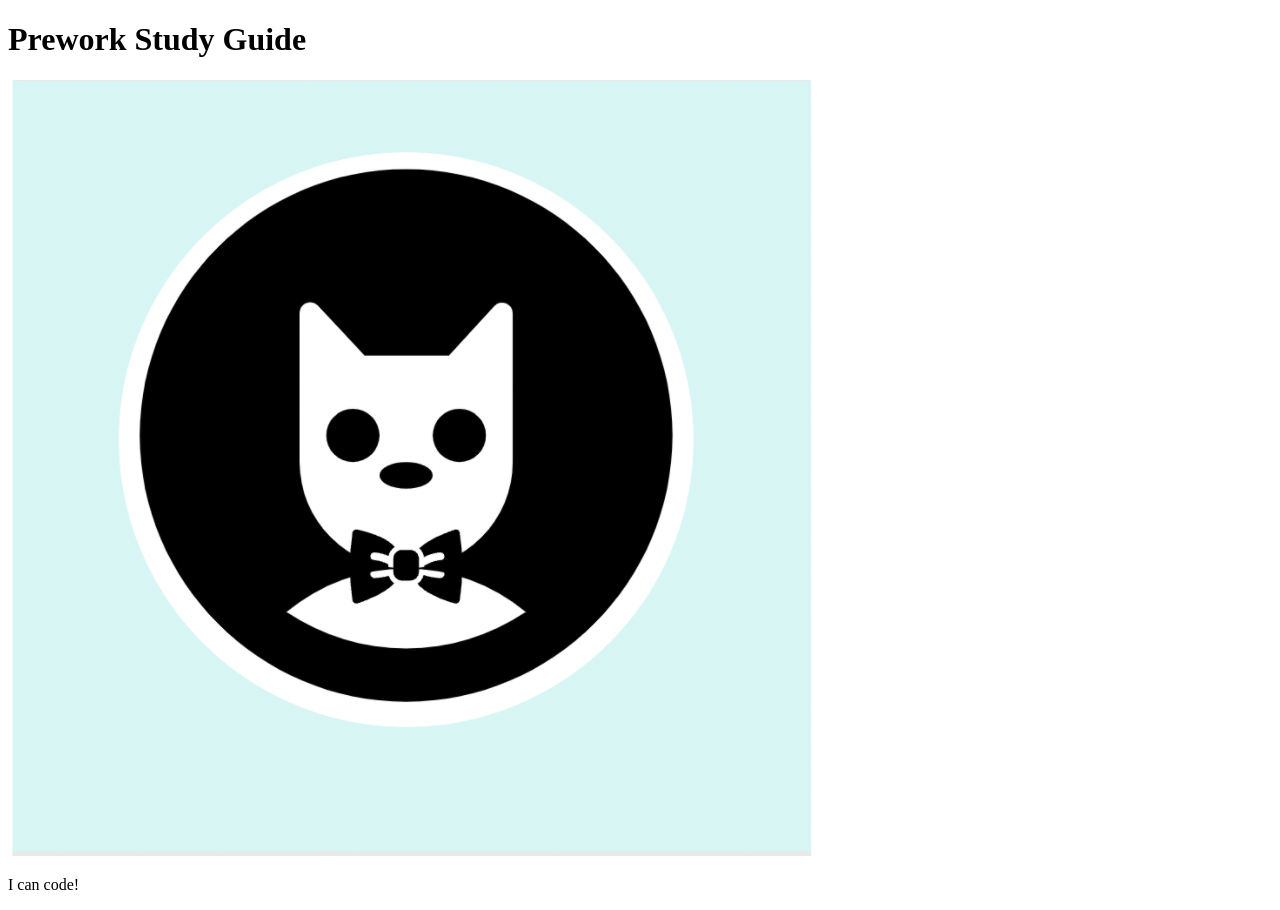
==== prework-study-guide/index.html @ b388203a "add starter code" ====
<!DOCTYPE html>
<html lang="en">
  <head>
    <meta charset="UTF-8" />
    <meta http-equiv="X-UA-Compatible" content="IE=edge" />
    <meta name="viewport" content="width=device-width, initial-scale=1.0" />
    <title>Prework Study Guide</title>
  </head>
  <body>
    <header id="top">
      <h1>Prework Study Guide</h1>
      <img src="./assets/bowtie-cat.png" alt="Profile image of cat wearing a bow tie." />
    </header>
    <main>
      <!-- Student code goes here -->
    </main>

    <footer>
      <p>I can code!</p>
    </footer>
  </body>
</html>
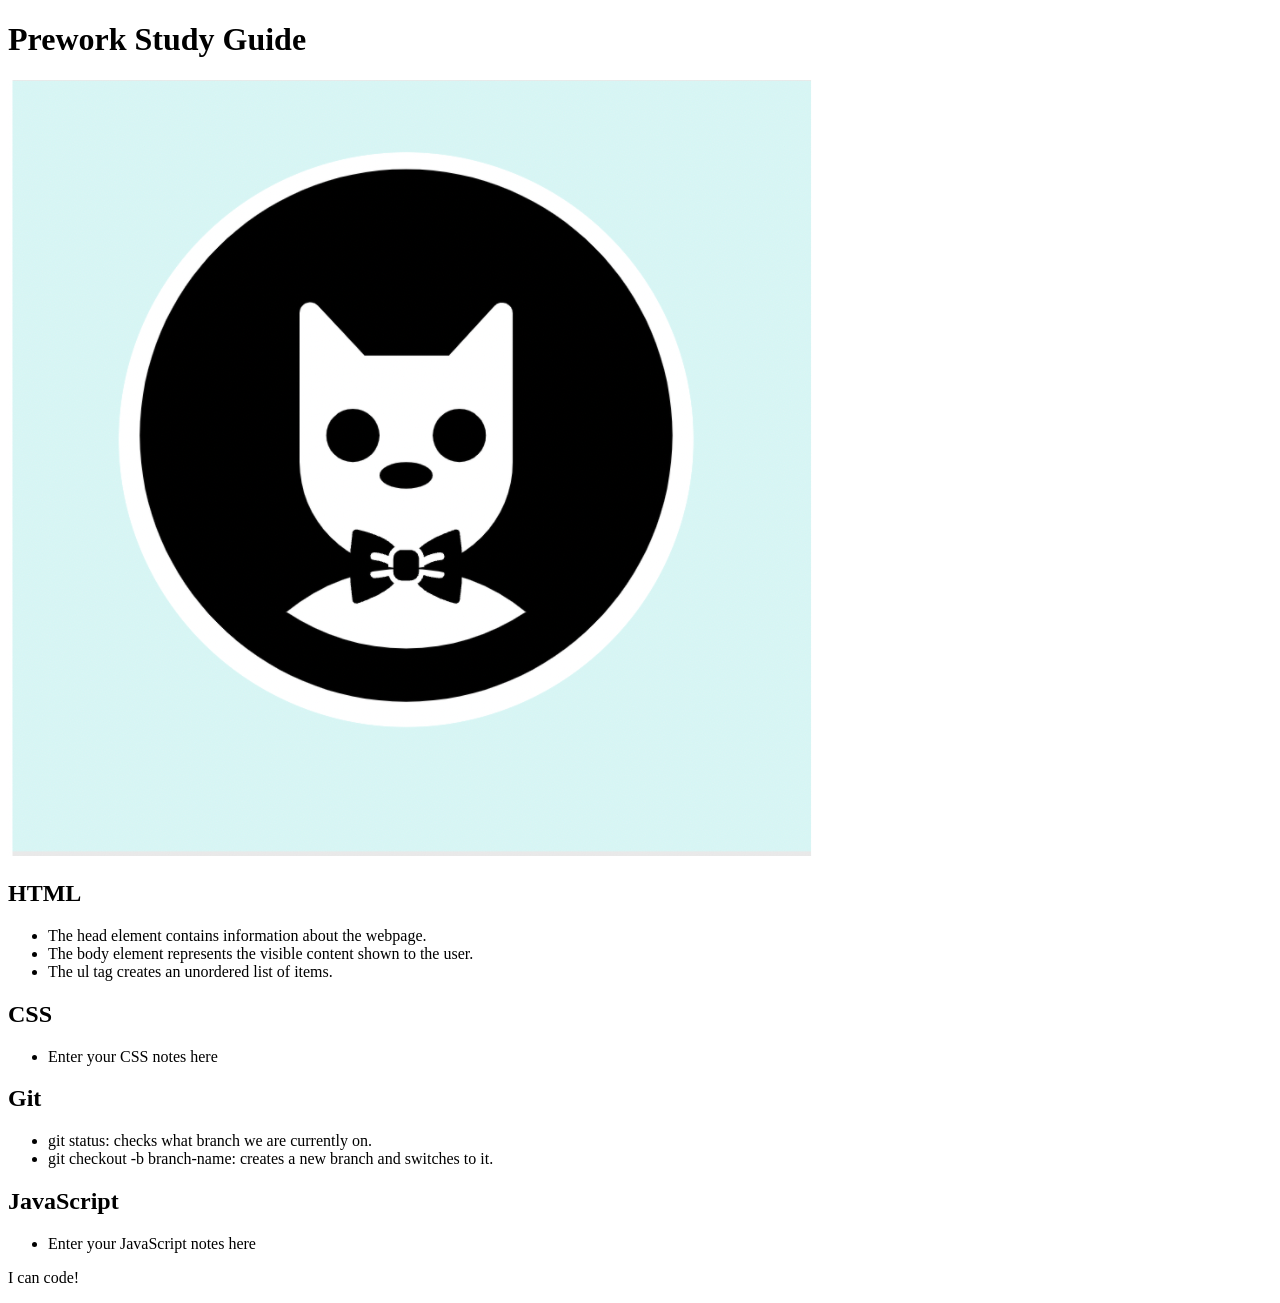
==== commit 2b096fb4: "added code to HTML file" ====
--- a/prework-study-guide/index.html
+++ b/prework-study-guide/index.html
@@ -12,7 +12,58 @@
       <img src="./assets/bowtie-cat.png" alt="Profile image of cat wearing a bow tie." />
     </header>
     <main>
-      <!-- Student code goes here -->
+      <section class="card" id="html-section">
+
+        <h2>HTML</h2>
+
+          <ul>
+
+            <li>The head element contains information about the webpage.</li>
+          
+            <li>The body element represents the visible content shown to the user.</li>
+
+            <li>The ul tag creates an unordered list of items.</li>
+
+          </ul>
+
+      </section>
+
+      <section class="card" id="css-section">
+
+        <h2>CSS</h2>
+
+        <ul>
+
+          <li>Enter your CSS notes here</li>
+
+        </ul>
+
+      </section>
+
+      <section class="card" id="git-section">
+
+        <h2>Git</h2>
+        <ul>
+          <li>git status: checks what branch we are currently on.</li>
+
+          <li>git checkout -b branch-name: creates a new branch and switches to it.</li>
+
+        </ul>
+
+      </section>
+
+      <section class="card" id="javascript-section">
+
+        <h2>JavaScript</h2>
+
+        <ul>
+
+          <li>Enter your JavaScript notes here</li>
+
+        </ul>
+
+      </section>
+      
     </main>
 
     <footer>
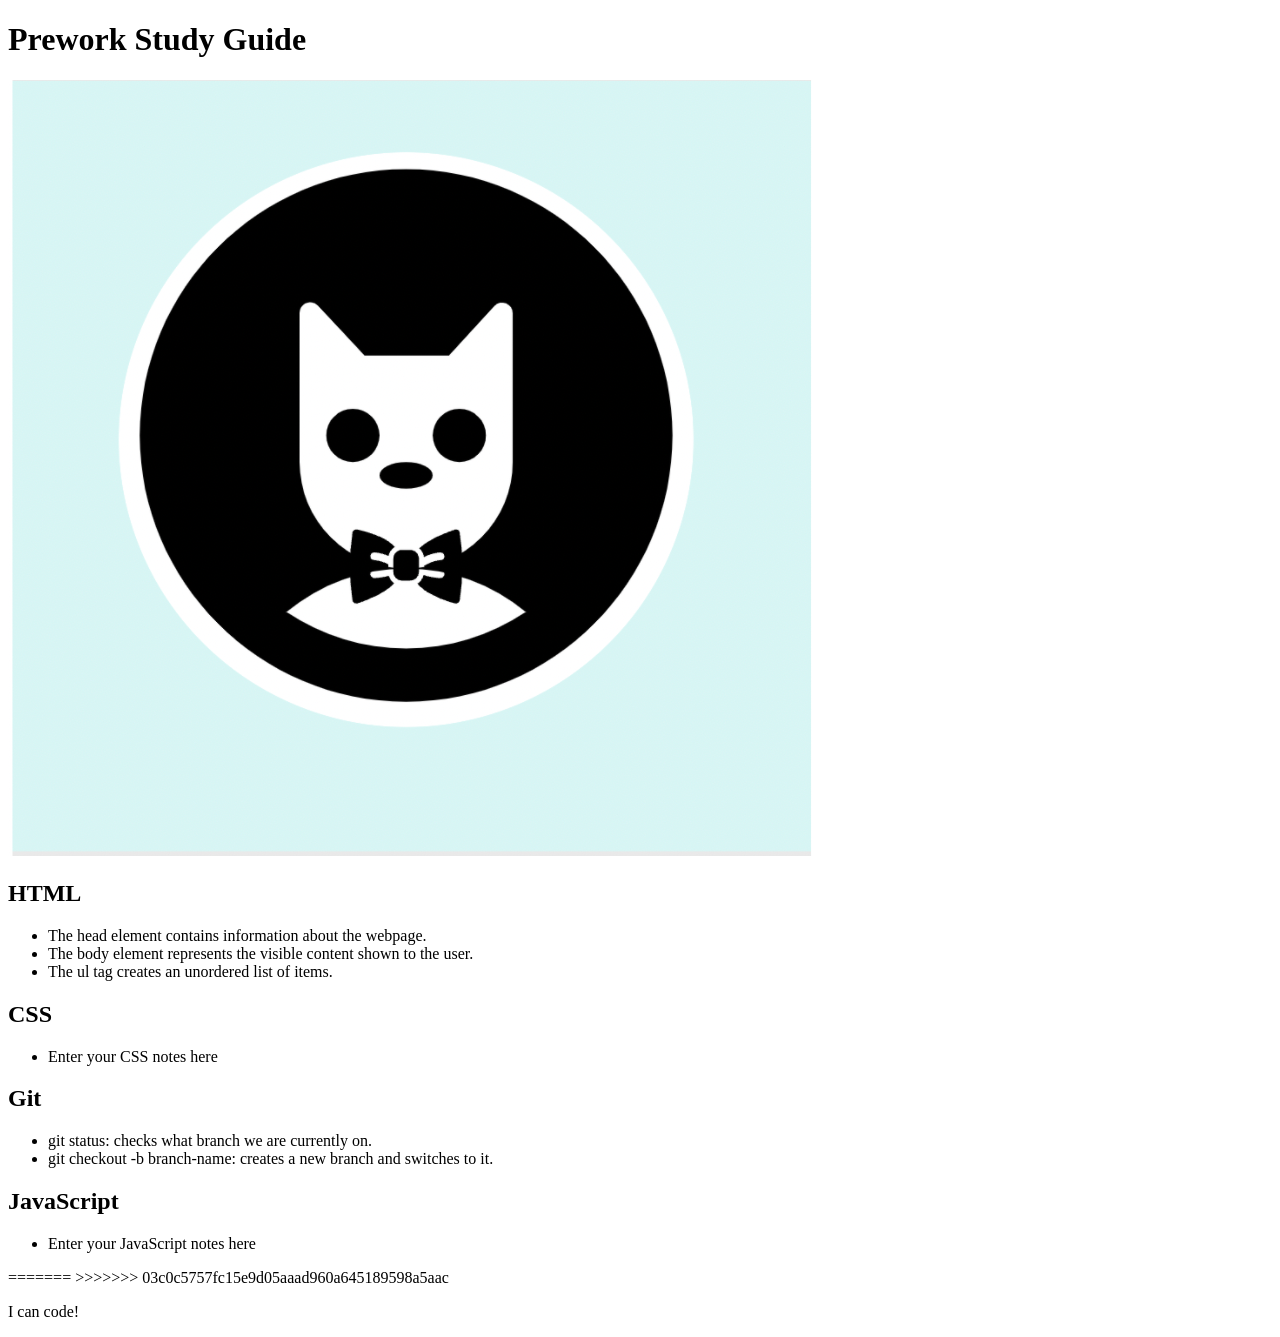
==== commit 1f98a799: "added code to HTML file" ====
--- a/prework-study-guide/index.html
+++ b/prework-study-guide/index.html
@@ -11,7 +11,10 @@
       <h1>Prework Study Guide</h1>
       <img src="./assets/bowtie-cat.png" alt="Profile image of cat wearing a bow tie." />
     </header>
+
+    
     <main>
+
       <section class="card" id="html-section">
 
         <h2>HTML</h2>
@@ -64,6 +67,9 @@
 
       </section>
       
+=======
+      <!-- Student code goes here -->
+>>>>>>> 03c0c5757fc15e9d05aaad960a645189598a5aac
     </main>
 
     <footer>
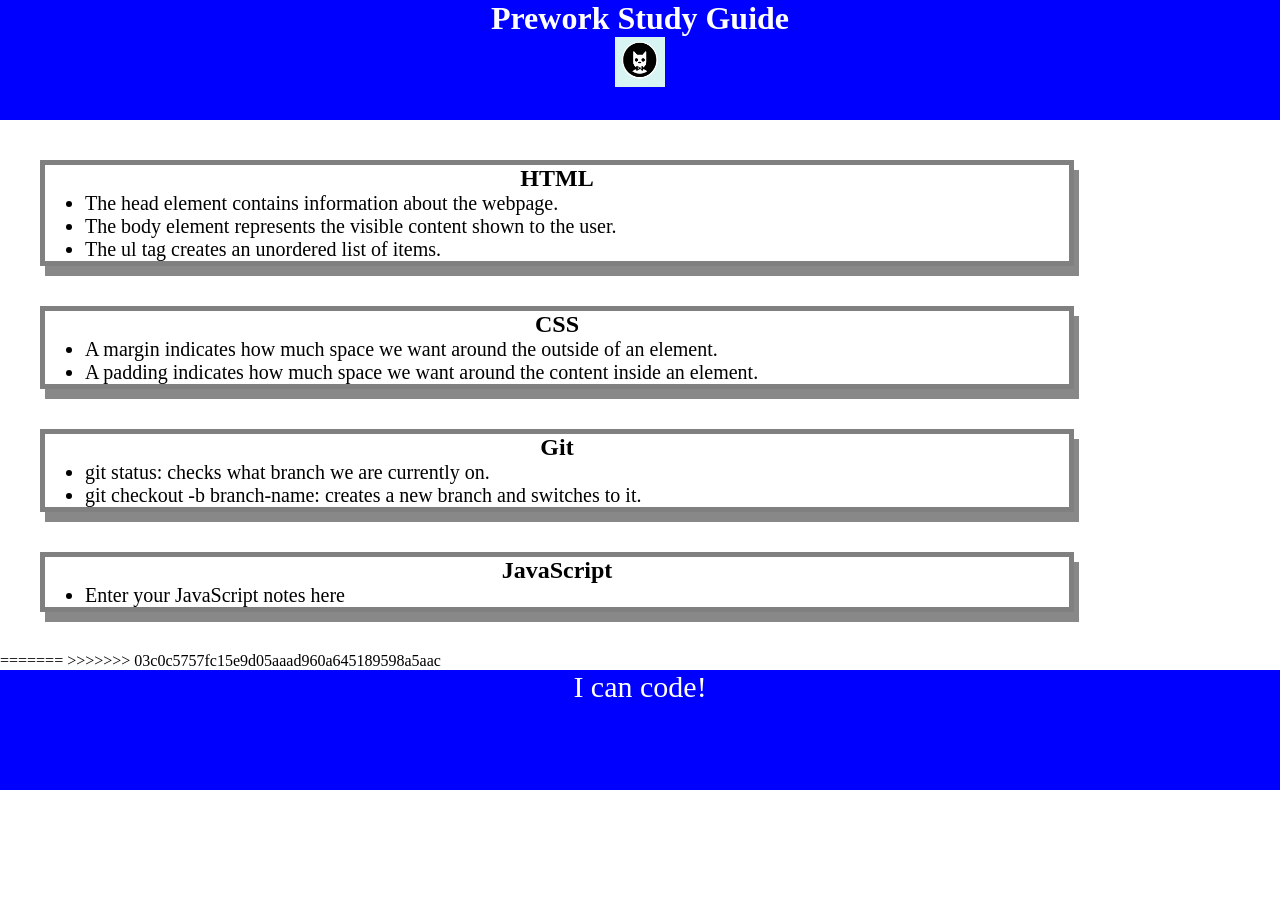
==== commit 60076467: "added CSS to project" ====
--- a/prework-study-guide/index.html
+++ b/prework-study-guide/index.html
@@ -4,6 +4,7 @@
     <meta charset="UTF-8" />
     <meta http-equiv="X-UA-Compatible" content="IE=edge" />
     <meta name="viewport" content="width=device-width, initial-scale=1.0" />
+    <link rel="stylesheet" href="./assets/style.css">
     <title>Prework Study Guide</title>
   </head>
   <body>
@@ -37,7 +38,9 @@
 
         <ul>
 
-          <li>Enter your CSS notes here</li>
+          <li>A margin indicates how much space we want around the outside of an element.</li>
+
+          <li>A padding indicates how much space we want around the content inside an element.</li>
 
         </ul>
 
--- a/prework-study-guide/assets/style.css
+++ b/prework-study-guide/assets/style.css
@@ -0,0 +1,67 @@
+* {
+    margin: 0;
+
+    padding: 0;
+
+}
+
+header,
+
+footer {
+    width: 100%;
+
+    height: 120px;
+
+    background-color: blue;
+    
+    color: white;
+
+}
+
+h1,
+ 
+h2 {
+
+    text-align: center;
+}
+
+img {
+    
+    display: block;
+
+    height: 50px;
+
+    width: 50px;
+
+    margin-left: auto;
+
+    margin-right: auto;
+
+}
+
+ul {
+
+    padding-left: 40px;
+
+    font-size: 20px;
+
+}
+
+p {
+
+    text-align: center;
+
+    font-size: 30px;
+    
+}
+
+.card {
+    width: 80%;
+
+    margin: 40px;
+
+    border: 5px solid grey;
+
+    box-shadow: 5px 10px #888888;
+
+}
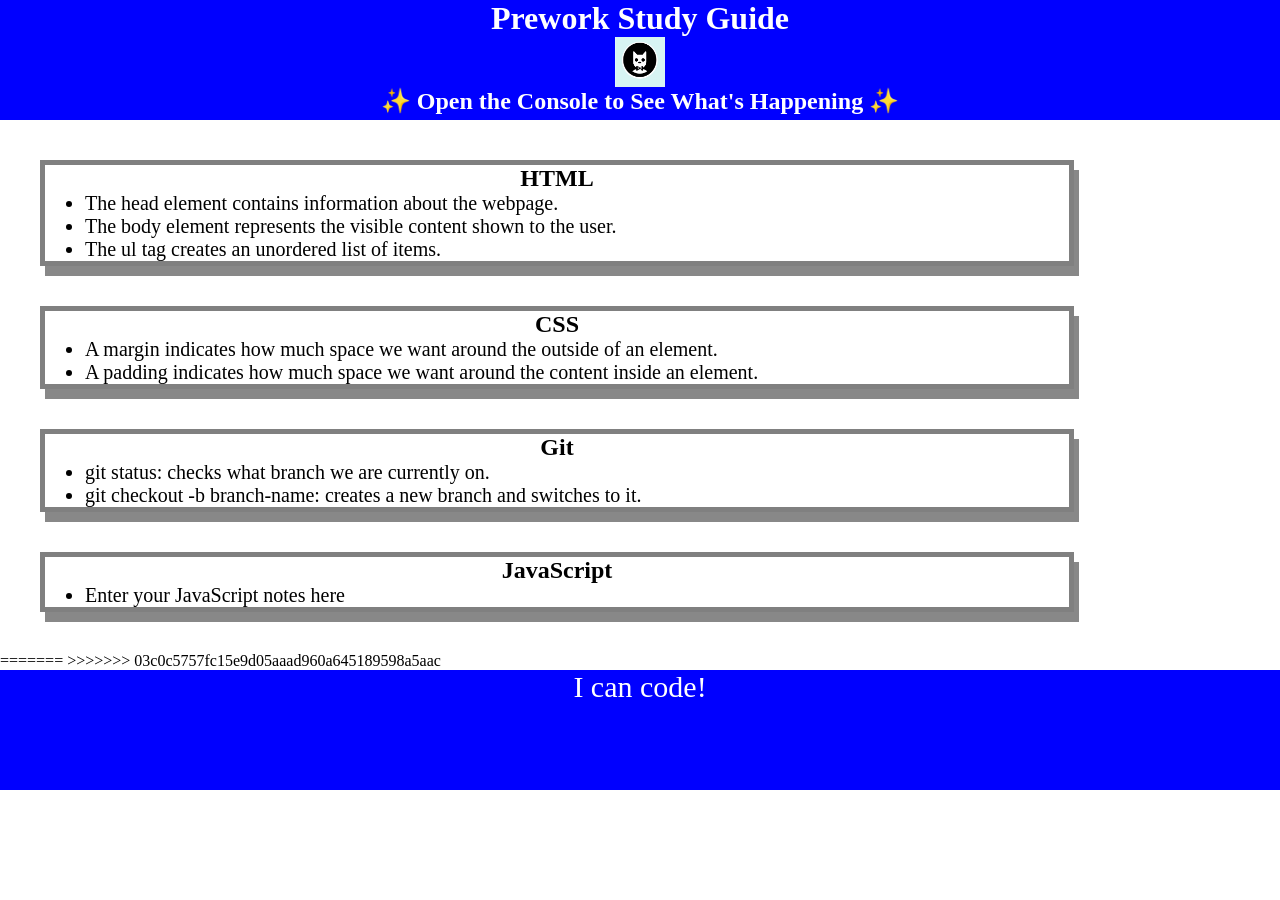
==== commit 7524b5fa: "added array and for loop to project" ====
--- a/prework-study-guide/index.html
+++ b/prework-study-guide/index.html
@@ -11,6 +11,7 @@
     <header id="top">
       <h1>Prework Study Guide</h1>
       <img src="./assets/bowtie-cat.png" alt="Profile image of cat wearing a bow tie." />
+      <h2>✨ Open the Console to See What's Happening ✨</h2>
     </header>
 
     
@@ -78,5 +79,8 @@
     <footer>
       <p>I can code!</p>
     </footer>
+
+    <script src="./assets/script.js"></script>
+
   </body>
 </html>
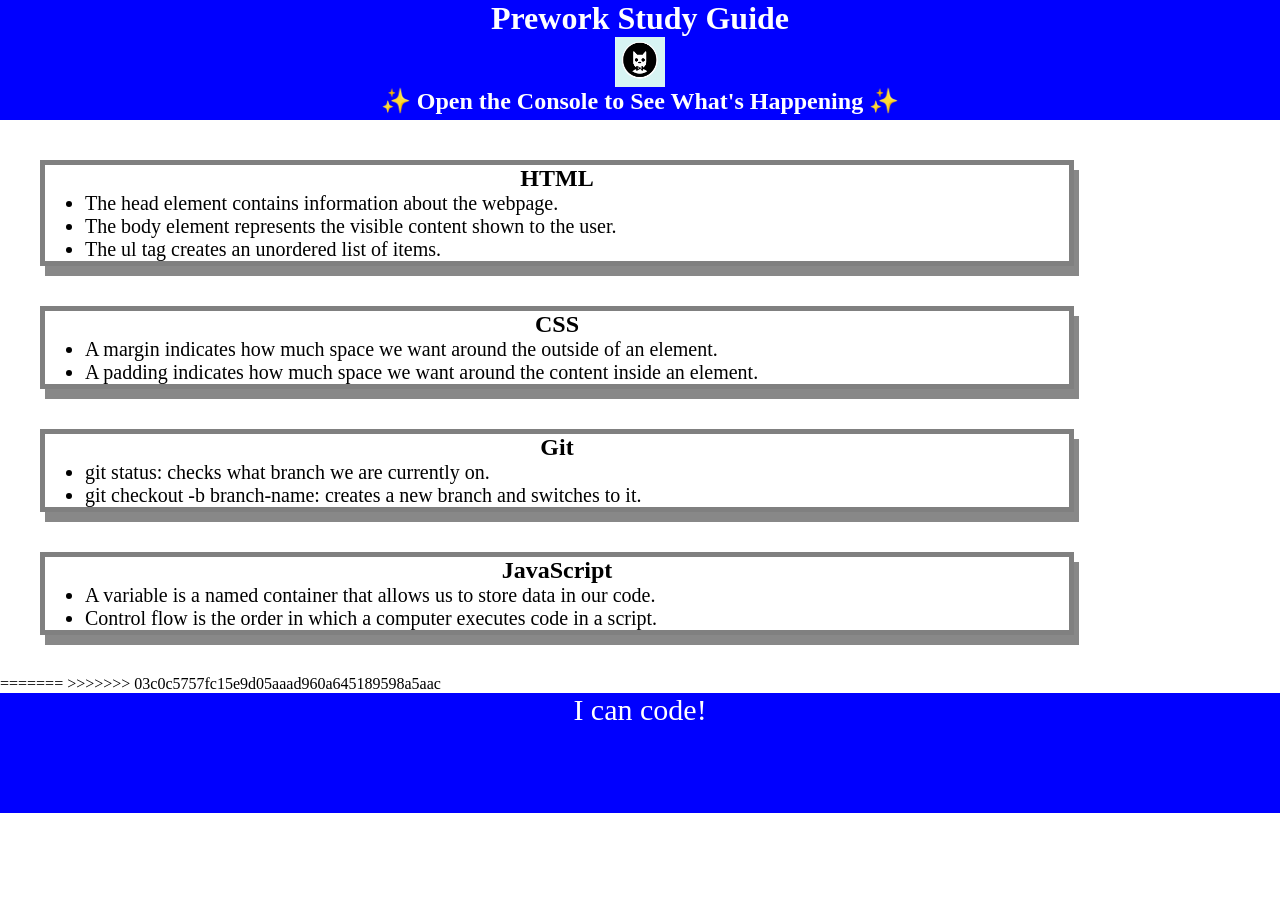
==== commit e48ba45b: "Function and randomizer was added to project" ====
--- a/prework-study-guide/index.html
+++ b/prework-study-guide/index.html
@@ -65,7 +65,9 @@
 
         <ul>
 
-          <li>Enter your JavaScript notes here</li>
+          <li>A variable is a named container that allows us to store data in our code.</li>
+
+          <li>Control flow is the order in which a computer executes code in a script.</li>
 
         </ul>
 
